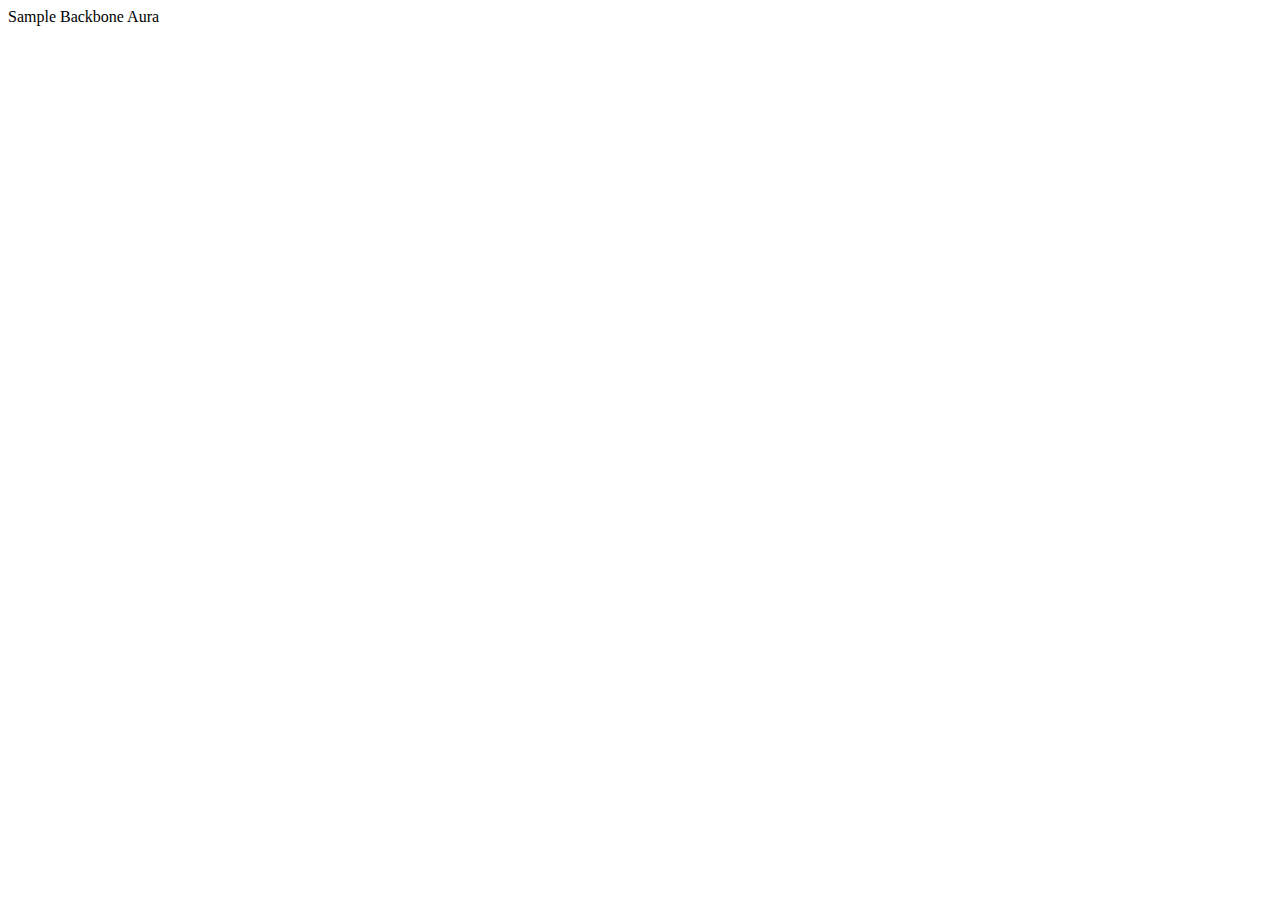
==== index.html @ c511ecf2 "Initial import" ====
<!DOCTYPE html>
<html lang="en">
<head>
    <meta charset="utf-8"/>

    <!-- Always force latest IE rendering engine (even in intranet) & Chrome Frame
    Remove this if you use the .htaccess -->
    <meta http-equiv="X-UA-Compatible" content="IE=edge,chrome=1"/>

    <title>Sample Backbone Aura</title>
    <meta name="description" content=""/>
    <meta name="author" content=""/>

    <!-- Replace favicon.ico & apple-touch-icon.png in the root of your domain and delete these references -->
    <link rel="shortcut icon" href="/favicon.ico"/>
    <link rel="apple-touch-icon" href="/apple-touch-icon.png"/>

    <script data-main="app" src="./js/extensions/backbone/lib/require.js"></script>
    <!--Load application css -->
</head>

<body>
	<div id="wrapper">
    	<header id="title">
    	    <div>
        	    <span> Sample Backbone Aura </span>
        	</div>
    	</header>
	</div>
	<!--section>
		<div id="text-widget">Text Widget</div>
	</section>	
	<section>
		<div id="button-widget">Button Widget</div>
	</section-->
	<section>
		<div id="list-widget">
			<ul id="listMain">
			</ul>
		</div>
	</section>
</body>
</html>
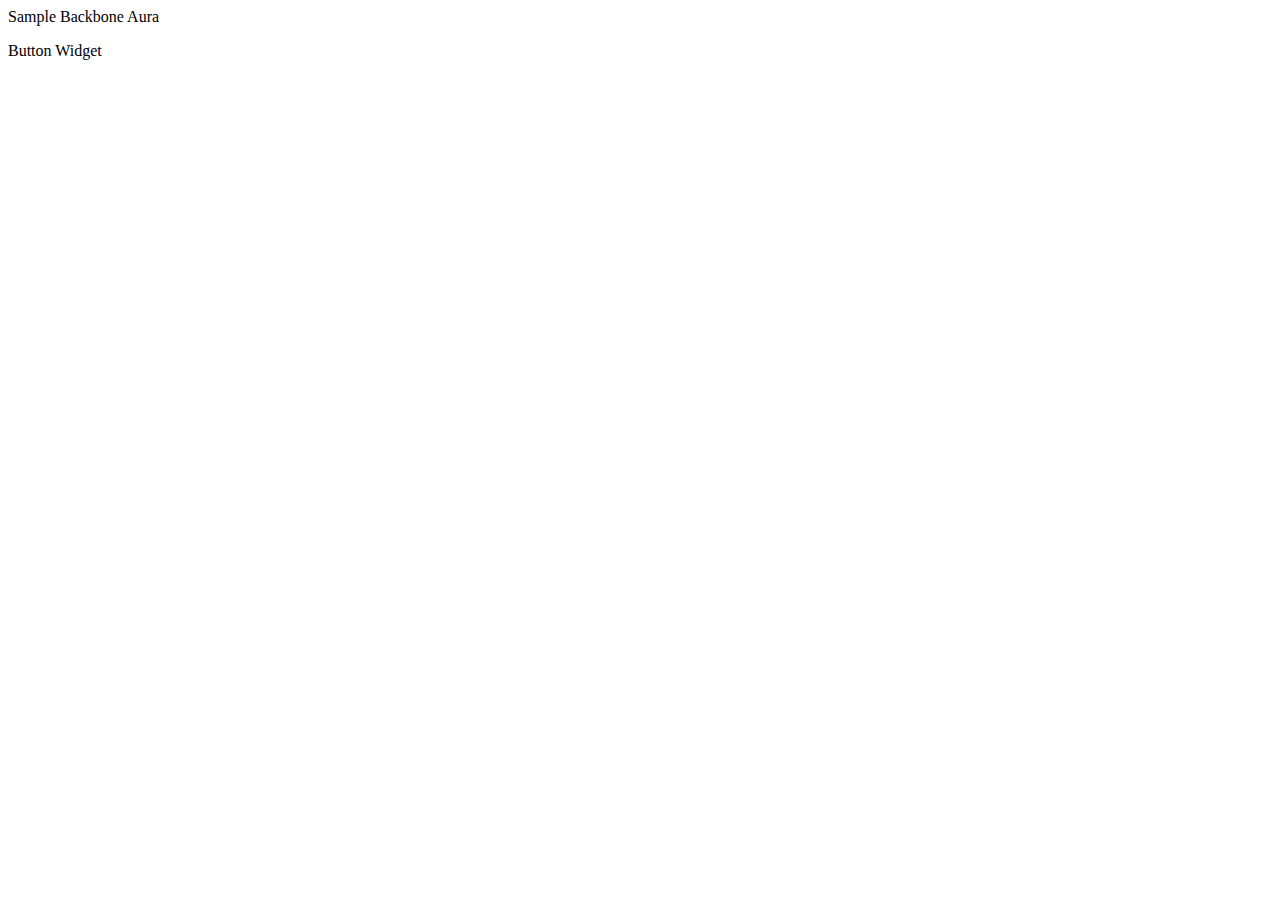
==== commit 09891b48: "Added a button-widget. Added event pub-sub." ====
--- a/index.html
+++ b/index.html
@@ -29,9 +29,6 @@
 	</div>
 	<!--section>
 		<div id="text-widget">Text Widget</div>
-	</section>	
-	<section>
-		<div id="button-widget">Button Widget</div>
 	</section-->
 	<section>
 		<div id="list-widget">
@@ -39,5 +36,8 @@
 			</ul>
 		</div>
 	</section>
+	<section>
+		<div id="button-widget">Button Widget</div>
+	</section>
 </body>
 </html>
